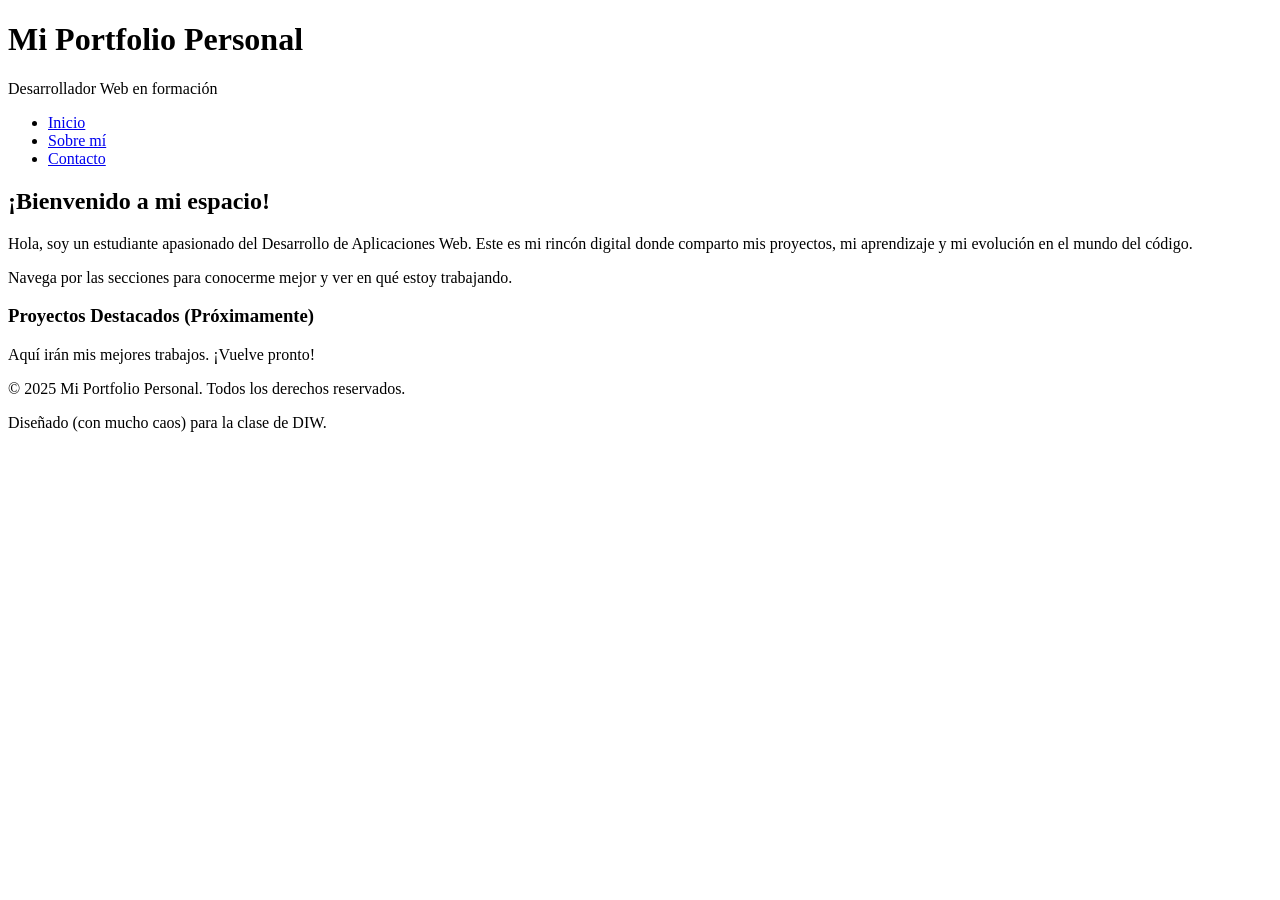
==== index.html @ aa0fa2b0 "eliminado formato en html, separado a main.css, inicializado sas, creados ficheros para variables y " ====
<!DOCTYPE html>
<html lang="es">
<head>
    <meta charset="UTF-8">
    <meta name="viewport" content="width=device-width, initial-scale=1.0">
    <title>Mi Sitio Web - Inicio</title>
    <link rel="stylesheet" href="css/main.css">
</head>
<body>

    <header>
        <h1>Mi Portfolio Personal</h1>
        <p>Desarrollador Web en formación</p>
    </header>

    <nav>
        <ul>
            <li>
                <a href="index.html">Inicio</a>
            </li>
            <li>
                <a href="sobre.html">Sobre mí</a>
            </li>
            <li>
                <a href="contacto.html">Contacto</a>
            </li>
        </ul>
    </nav>

    <main>
        <section id="bienvenida">
            <h2>¡Bienvenido a mi espacio!</h2>
            <p>
                Hola, soy un estudiante apasionado del Desarrollo de Aplicaciones Web. Este es mi rincón digital donde 
                comparto mis proyectos, mi aprendizaje y mi evolución en el mundo del código.
            </p>
            <p>
                Navega por las secciones para conocerme mejor y ver en qué estoy trabajando.
            </p>
        </section>

        <section id="proyectos-destacados">
            <h3>Proyectos Destacados (Próximamente)</h3>
            <div>
                Aquí irán mis mejores trabajos. ¡Vuelve pronto!
            </div>
        </section>
    </main>

    <footer>
        <p>&copy; 2025 Mi Portfolio Personal. Todos los derechos reservados.</p>
        <p>Diseñado (con mucho caos) para la clase de DIW.</p>
    </footer>

</body>
</html>
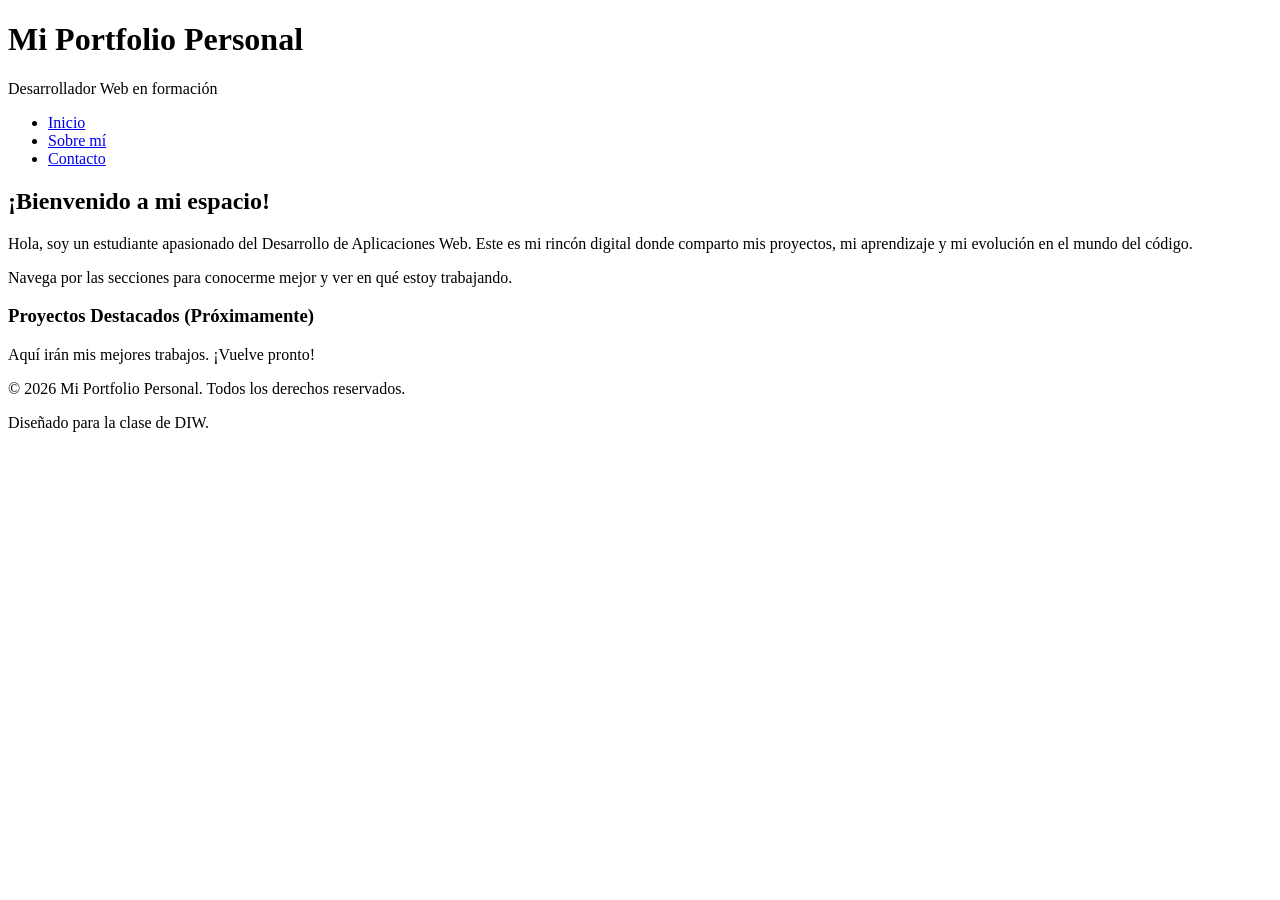
==== commit d1e18e59: "estilo modular SASS aplicado" ====
--- a/index.html
+++ b/index.html
@@ -15,20 +15,14 @@
 
     <nav>
         <ul>
-            <li>
-                <a href="index.html">Inicio</a>
-            </li>
-            <li>
-                <a href="sobre.html">Sobre mí</a>
-            </li>
-            <li>
-                <a href="contacto.html">Contacto</a>
-            </li>
+            <li><a href="index.html" class="activo">Inicio</a></li>
+            <li><a href="sobre.html">Sobre mí</a></li>
+            <li><a href="contacto.html">Contacto</a></li>
         </ul>
     </nav>
 
     <main>
-        <section id="bienvenida">
+        <section id="bienvenida" class="caja-contenido">
             <h2>¡Bienvenido a mi espacio!</h2>
             <p>
                 Hola, soy un estudiante apasionado del Desarrollo de Aplicaciones Web. Este es mi rincón digital donde 
@@ -41,15 +35,15 @@
 
         <section id="proyectos-destacados">
             <h3>Proyectos Destacados (Próximamente)</h3>
-            <div>
+            <div class="caja-placeholder">
                 Aquí irán mis mejores trabajos. ¡Vuelve pronto!
             </div>
         </section>
     </main>
 
     <footer>
-        <p>&copy; 2025 Mi Portfolio Personal. Todos los derechos reservados.</p>
-        <p>Diseñado (con mucho caos) para la clase de DIW.</p>
+        <p>&copy; 2026 Mi Portfolio Personal. Todos los derechos reservados.</p>
+        <p class="copy-peq">Diseñado para la clase de DIW.</p>
     </footer>
 
 </body>
